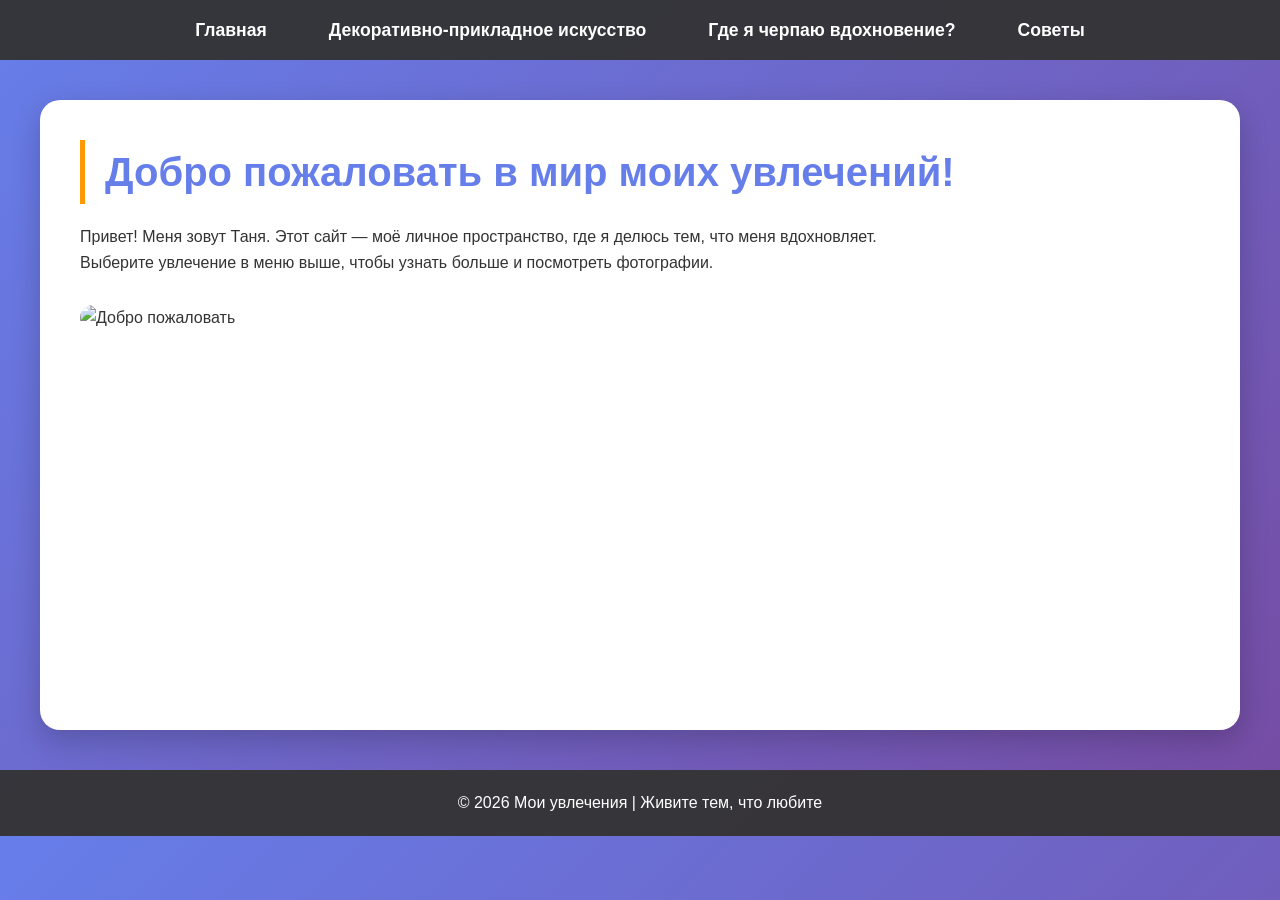
==== index.html @ 56b093af "Сайт с двумя увлечениями" ====
<!DOCTYPE html>
<html lang="ru">
<head>
    <meta charset="UTF-8">
    <meta name="viewport" content="width=device-width, initial-scale=1.0">
    <title>Мои увлечения | Главная</title>
    <link rel="stylesheet" href="css/style.css">
</head>
<body>
    <nav>
        <ul>
            <li><a href="index.html">Главная</a></li>
            <li><a href="hobby1.html">Декоративно-прикладное искусство</a></li>
            <li><a href="hobby2.html">Где я черпаю вдохновение?</a></li>
            <li><a href="tips.html">Советы</a></li>
        </ul>
    </nav>

    <div class="container">
        <h1>Добро пожаловать в мир моих увлечений!</h1>
        <p>Привет! Меня зовут Таня. Этот сайт — моё личное пространство, где я делюсь тем, что меня вдохновляет.</p>
        <p>Выберите увлечение в меню выше, чтобы узнать больше и посмотреть фотографии.</p>
        <img src="https://via.placeholder.com/800x300/667eea/white?text=Welcome+to+My+Hobby+World" alt="Добро пожаловать" style="width:100%; margin-top:30px; border-radius:15px;">
    </div>

    <footer>
        <p>© 2026 Мои увлечения | Живите тем, что любите</p>
    </footer>
</body>
</html>
---- css/style.css ----
* {
    margin: 0;
    padding: 0;
    box-sizing: border-box;
}

body {
    font-family: 'Segoe UI', Tahoma, Geneva, Verdana, sans-serif;
    line-height: 1.6;
    background: linear-gradient(135deg, #667eea 0%, #764ba2 100%);
    color: #333;
}

nav {
    background: rgba(51, 51, 51, 0.95);
    padding: 1rem;
    position: sticky;
    top: 0;
    backdrop-filter: blur(10px);
    z-index: 100;
}

nav ul {
    display: flex;
    justify-content: center;
    list-style: none;
    gap: 30px;
    flex-wrap: wrap;
}

nav ul li a {
    color: white;
    text-decoration: none;
    font-weight: bold;
    font-size: 1.1rem;
    padding: 8px 16px;
    border-radius: 25px;
    transition: all 0.3s;
}

nav ul li a:hover {
    background: #ff9900;
    color: #333;
}

.container {
    max-width: 1200px;
    margin: 40px auto;
    padding: 40px;
    background: white;
    border-radius: 20px;
    box-shadow: 0 10px 30px rgba(0,0,0,0.2);
    min-height: 70vh;
}

h1 {
    color: #667eea;
    margin-bottom: 20px;
    font-size: 2.5rem;
    border-left: 5px solid #ff9900;
    padding-left: 20px;
}

.hobby-page {
    display: flex;
    flex-wrap: wrap;
    gap: 40px;
    margin-top: 30px;
}

.hobby-text {
    flex: 1;
    min-width: 250px;
}

.hobby-text p {
    margin: 20px 0;
    font-size: 1.1rem;
    line-height: 1.8;
}

.hobby-image {
    flex: 1;
    min-width: 250px;
}

.hobby-image img {
    width: 100%;
    border-radius: 15px;
    box-shadow: 0 5px 15px rgba(0,0,0,0.2);
}

.tips-list {
    list-style: none;
    margin-top: 20px;
}

.tips-list li {
    background: #f0f0f0;
    margin: 15px 0;
    padding: 15px;
    border-radius: 10px;
    border-left: 4px solid #ff9900;
}

footer {
    text-align: center;
    padding: 20px;
    background: rgba(51, 51, 51, 0.95);
    color: white;
    margin-top: 40px;
}

@media (max-width: 768px) {
    .hobby-page {
        flex-direction: column;
    }
    nav ul {
        gap: 10px;
    }
    nav ul li a {
        font-size: 0.9rem;
        padding: 5px 10px;
    }
}
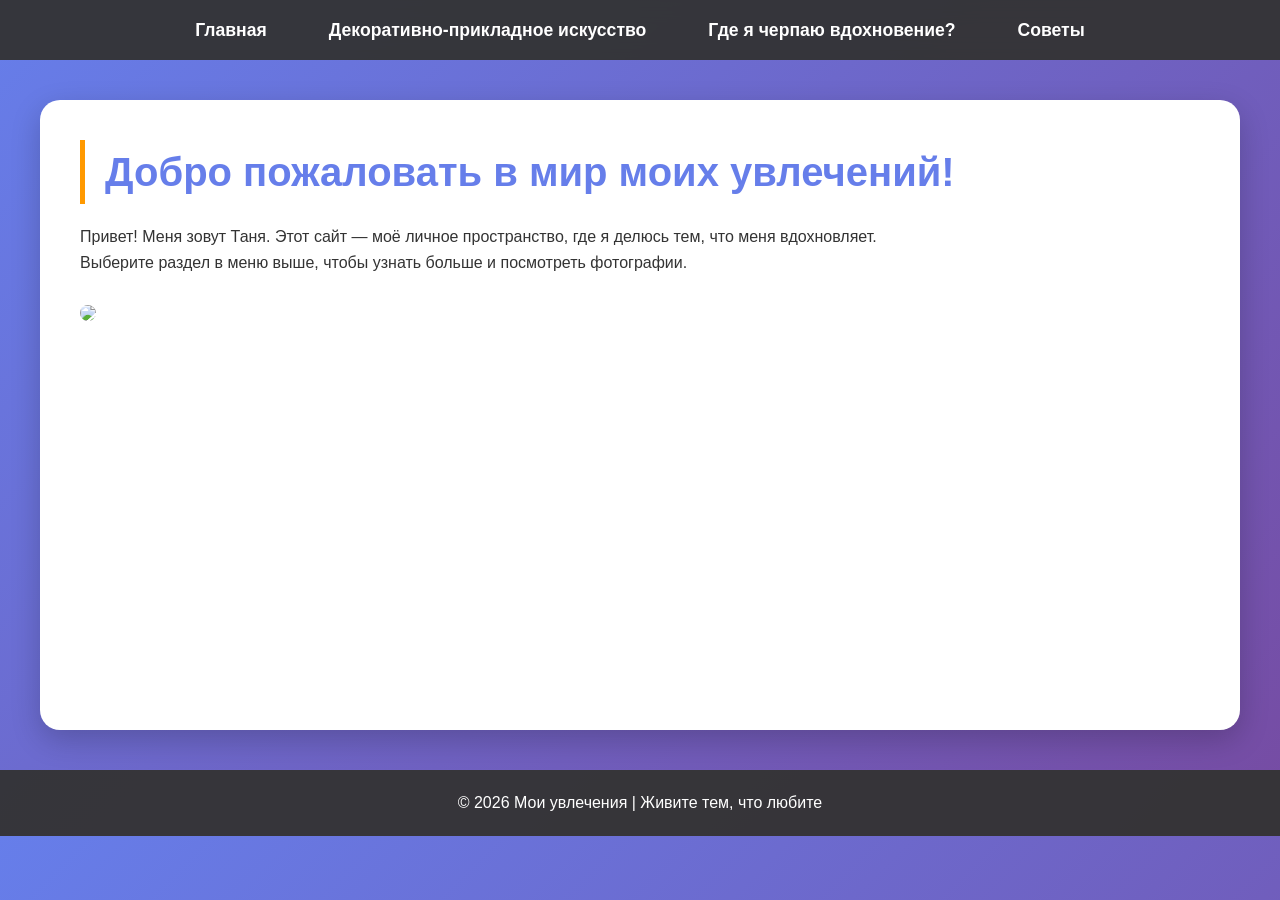
==== commit a2560207: "Добавляю все файлы сайта снова" ====
--- a/index.html
+++ b/index.html
@@ -19,8 +19,8 @@
     <div class="container">
         <h1>Добро пожаловать в мир моих увлечений!</h1>
         <p>Привет! Меня зовут Таня. Этот сайт — моё личное пространство, где я делюсь тем, что меня вдохновляет.</p>
-        <p>Выберите увлечение в меню выше, чтобы узнать больше и посмотреть фотографии.</p>
-        <img src="https://via.placeholder.com/800x300/667eea/white?text=Welcome+to+My+Hobby+World" alt="Добро пожаловать" style="width:100%; margin-top:30px; border-radius:15px;">
+        <p>Выберите раздел в меню выше, чтобы узнать больше и посмотреть фотографии.</p>
+        <img src="https://sun9-27.userapi.com/s/v1/ig2/jgYat9gqDiUaHQfTOO9wWMxS4RKL66sYQYsPKb3WicHHUq7937oikA3C4JvOKm9mMkdlhA0JDxLIx2AQJNPqffOV.jpg?quality=95&as=32x32,48x48,72x72,108x108,160x160,240x240,360x360,480x480,540x540,640x640,720x720&from=bu&u=k2-2KhiDhdN3mJapuGh_R4o4cFMHaiifnzyNiBu3mI4&cs=720x0" style="width:100%; margin-top:30px; border-radius:15px;">
     </div>
 
     <footer>
